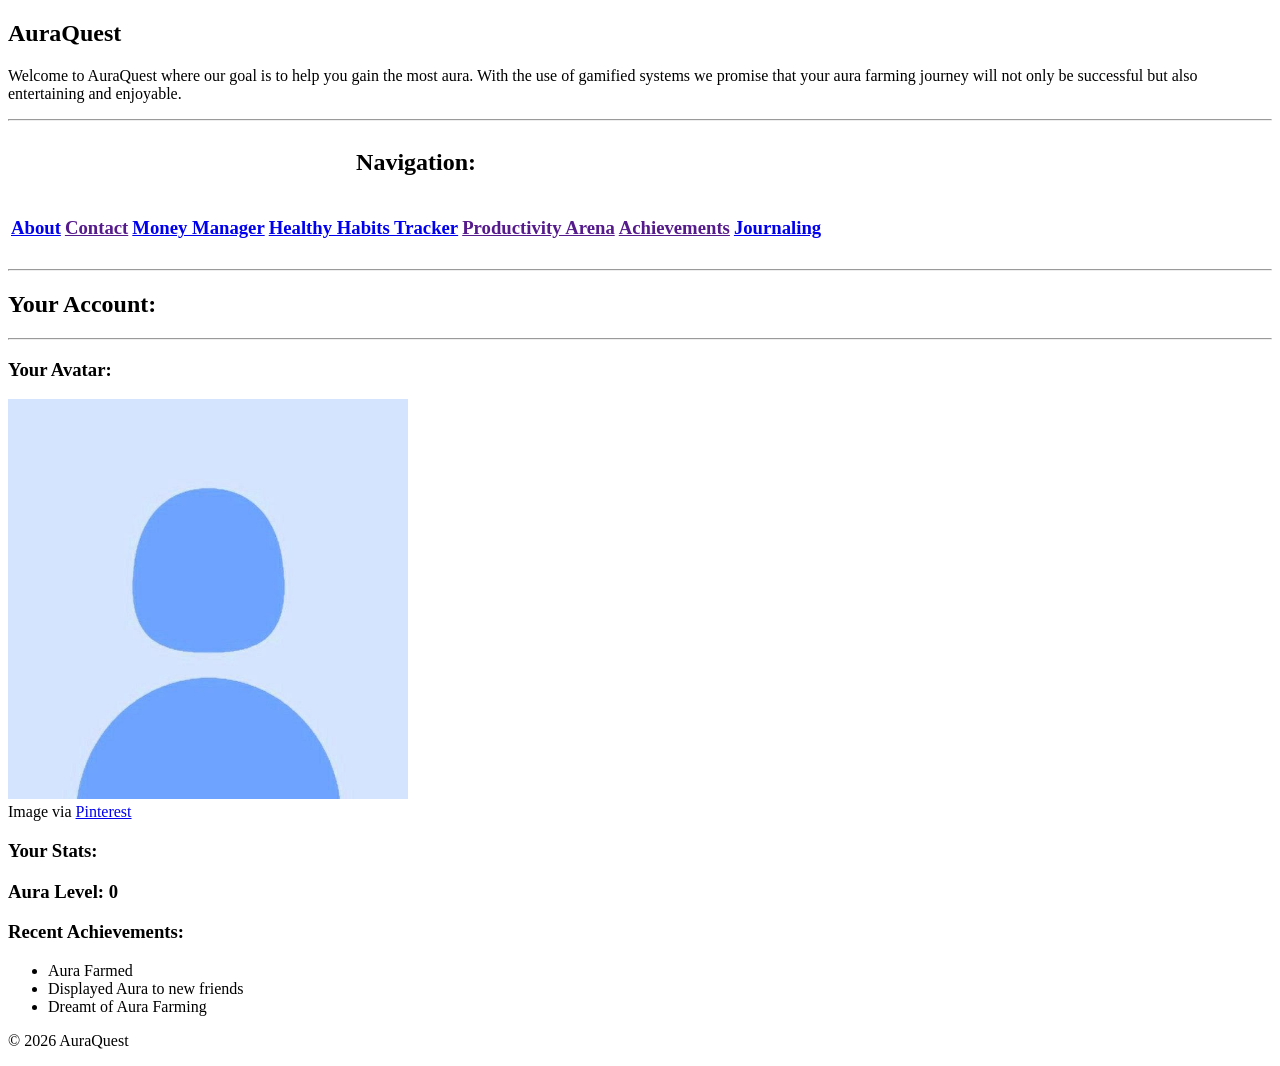
==== index.html @ ec95d41d "Add files via upload" ====
<!DOCTYPE html>
<html lang="en">
<title>AuraQuest | Home Dashboard</title>
<body>
    <section> <h1>AuraQuest</h1><!--This section displays the Header and the Description-->

        <p>Welcome to AuraQuest where our goal is to help you 
            gain the most aura. With the use of gamified 
            systems we promise that your aura farming 
            journey will not only be successful
            but also entertaining and enjoyable.
        </p>
        <hr>
    </section>
    <section><!--This section displays the navigation table-->
        <table>
            <caption><h2>Navigation:</h2></caption>
            <tr>
            <td>
                <nav>
                    <a href="about.html"><h3>About</h3></a>
                </nav>
            </td>
            <td>
                <nav>
                    <a href=""><h3>Contact</h3></a>
                </nav>
            </td>
            <td>
                <nav>
                    <a href="money_manager.html"><h3>Money Manager</h3></a>
                </nav>
            </td>
            <td>
                <nav>
                    <a href="health_tracker.html"><h3>Healthy Habits Tracker</h3></a>
                </nav>
            </td>
            <td>
                <nav>
                    <a href=""><h3>Productivity Arena</h3></a>
                </nav>
            </td>
            <td>
                <nav>
                    <a href=""><h3>Achievements</h3></a>
                </nav>
            </td>
            <td>
                <nav>
                    <a href="journal.html"><h3>Journaling</h3></a>
                </nav>
            </td>
            </tr>
        </table>
        <hr>
    </section>
    <section><h2>Your Account:</h2><!--This section will display the user avatar and their level and recent achievements-->
        <hr>
        <h3>Your Avatar:</h3>
        <!--Image from Pinterest https://id.pinterest.com/pin/1077978860777984654/-->
        <img src="Images/Default.jpg" alt="Profile Picture" height="400" width="400">
        <br>Image via <a href="https://id.pinterest.com/pin/1077978860777984654/">Pinterest </a>
        <h3>Your Stats:</h3>
        <h3>Aura Level: 0</h3>
        <h3>Recent Achievements:</h3>
        <ul>
            <li>
                Aura Farmed
            </li>
            <li>
                Displayed Aura to new friends
            </li>
            <li>
                Dreamt of Aura Farming
            </li>
        </ul>
    </section>
<footer>
    <p>&copy; 2026 AuraQuest</p>
</footer>
</body>
</html>
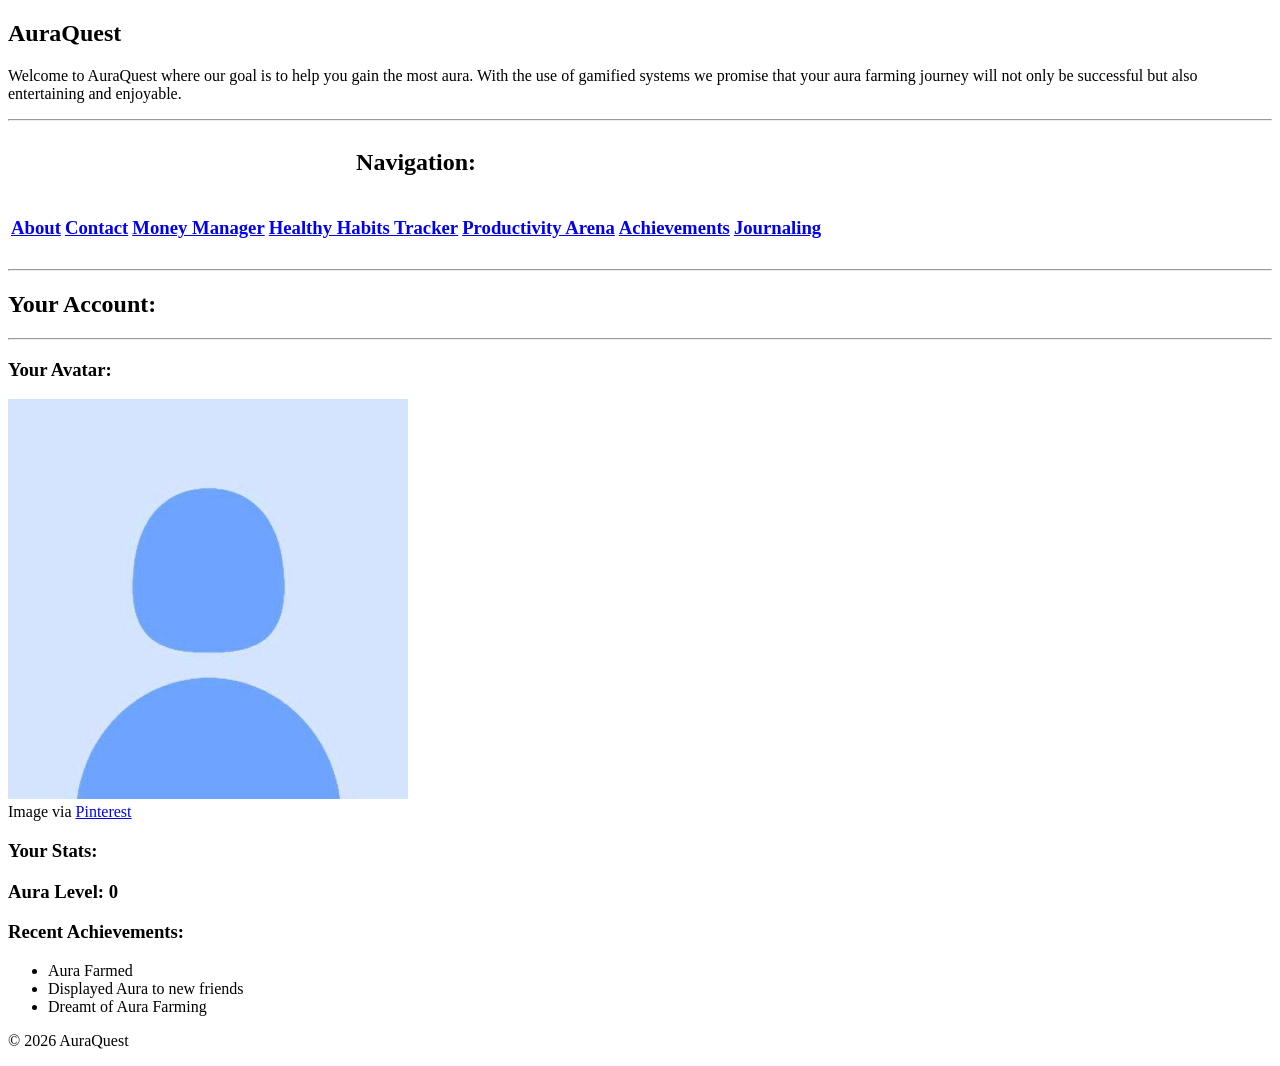
==== commit c5f7730f: "Fix navigation links and update HTML structure added it for contact achievements and productivity" ====
--- a/index.html
+++ b/index.html
@@ -23,7 +23,7 @@
             </td>
             <td>
                 <nav>
-                    <a href=""><h3>Contact</h3></a>
+                    <a href="contact.html"><h3>Contact</h3></a>
                 </nav>
             </td>
             <td>
@@ -38,12 +38,12 @@
             </td>
             <td>
                 <nav>
-                    <a href=""><h3>Productivity Arena</h3></a>
+                    <a href="productivity.html"><h3>Productivity Arena</h3></a>
                 </nav>
             </td>
             <td>
                 <nav>
-                    <a href=""><h3>Achievements</h3></a>
+                    <a href="achievements.html"><h3>Achievements</h3></a>
                 </nav>
             </td>
             <td>
@@ -80,4 +80,5 @@
     <p>&copy; 2026 AuraQuest</p>
 </footer>
 </body>
-</html>+
+</html>
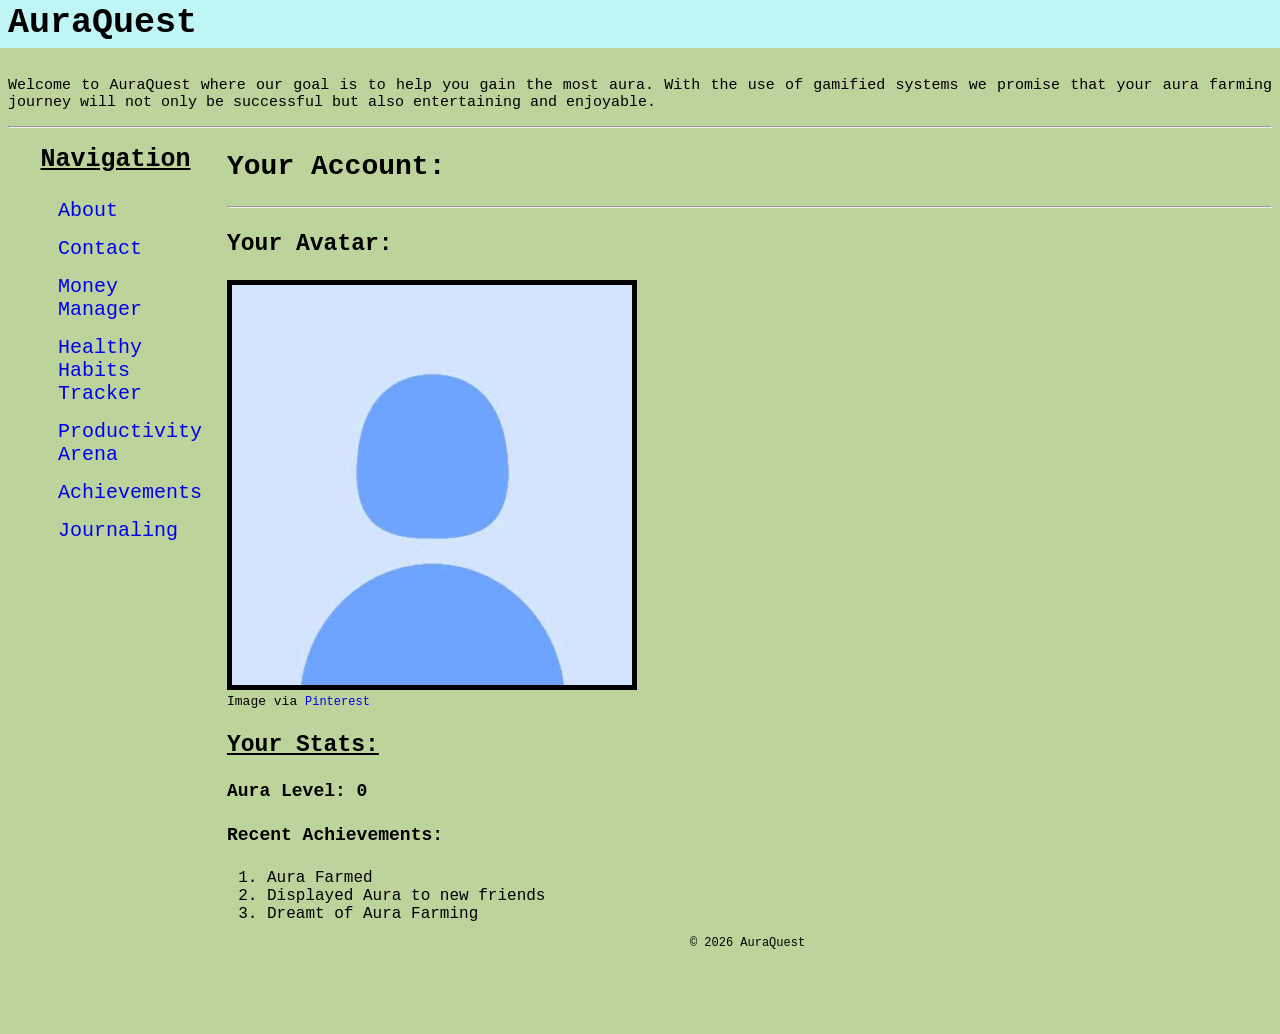
==== commit 23a69ca1: "CSS and index.html fix" ====
--- a/index.html
+++ b/index.html
@@ -1,10 +1,14 @@
 <!DOCTYPE html>
 <html lang="en">
-<title>AuraQuest | Home Dashboard</title>
+<head>
+    <meta charset="UTF-8">
+    <title>AuraQuest | Home Dashboard</title>
+    <link rel="stylesheet" href="styles.css">
+</head>
 <body>
-    <section> <h1>AuraQuest</h1><!--This section displays the Header and the Description-->
+    <section> <h1 id="homePage">AuraQuest</h1><!--This section displays the Header and the Description-->
 
-        <p>Welcome to AuraQuest where our goal is to help you 
+        <p id="description">Welcome to AuraQuest where our goal is to help you 
             gain the most aura. With the use of gamified 
             systems we promise that your aura farming 
             journey will not only be successful
@@ -12,70 +16,47 @@
         </p>
         <hr>
     </section>
-    <section><!--This section displays the navigation table-->
-        <table>
-            <caption><h2>Navigation:</h2></caption>
-            <tr>
-            <td>
-                <nav>
-                    <a href="about.html"><h3>About</h3></a>
-                </nav>
-            </td>
-            <td>
-                <nav>
-                    <a href="contact.html"><h3>Contact</h3></a>
-                </nav>
-            </td>
-            <td>
-                <nav>
-                    <a href="money_manager.html"><h3>Money Manager</h3></a>
-                </nav>
-            </td>
-            <td>
-                <nav>
-                    <a href="health_tracker.html"><h3>Healthy Habits Tracker</h3></a>
-                </nav>
-            </td>
-            <td>
-                <nav>
-                    <a href="productivity.html"><h3>Productivity Arena</h3></a>
-                </nav>
-            </td>
-            <td>
-                <nav>
-                    <a href="achievements.html"><h3>Achievements</h3></a>
-                </nav>
-            </td>
-            <td>
-                <nav>
-                    <a href="journal.html"><h3>Journaling</h3></a>
-                </nav>
-            </td>
-            </tr>
-        </table>
-        <hr>
-    </section>
-    <section><h2>Your Account:</h2><!--This section will display the user avatar and their level and recent achievements-->
+    <!--This is the navigation side -->
+    <nav id="mainNav">
+        <p id="navText"><u>Navigation</u></p>
+        <ul id="navUL">
+            <li><a href="about.html">About</a></li>
+            <br>
+            <li><a href="contact.html">Contact</a></li>
+            <br>
+            <li><a href="money_manager.html">Money Manager</a></li>
+            <br>
+            <li><a href="health_tracker.html">Healthy Habits Tracker</a></li>
+            <br>
+            <li><a href="productivity.html">Productivity Arena</a></li>
+            <br>
+            <li><a href="achievements.html">Achievements</a></li>
+            <br>
+            <li><a href="journal.html">Journaling</a></li>
+        </ul>
+    </nav>
+    
+    <main><h2>Your Account:</h2><!--This section will display the user avatar and their level and recent achievements-->
         <hr>
         <h3>Your Avatar:</h3>
         <!--Image from Pinterest https://id.pinterest.com/pin/1077978860777984654/-->
-        <img src="Images/Default.jpg" alt="Profile Picture" height="400" width="400">
-        <br>Image via <a href="https://id.pinterest.com/pin/1077978860777984654/">Pinterest </a>
-        <h3>Your Stats:</h3>
-        <h3>Aura Level: 0</h3>
-        <h3>Recent Achievements:</h3>
-        <ul>
-            <li>
+        <img id="pfp" src="Images/Default.jpg" alt="Profile Picture" height="400" width="400">
+        <br>Image via <a id="pintrest" href="https://id.pinterest.com/pin/1077978860777984654/">Pinterest </a>
+        <h3><u>Your Stats:</u></h3>
+        <h4>Aura Level: 0</h4>
+        <h4>Recent Achievements:</h4>
+        <ol id="achieve">
+            <li class="achieve">
                 Aura Farmed
             </li>
-            <li>
+            <li class="achieve">
                 Displayed Aura to new friends
             </li>
-            <li>
+            <li class="achieve">
                 Dreamt of Aura Farming
             </li>
-        </ul>
-    </section>
+        </ol>
+    </main>
 <footer>
     <p>&copy; 2026 AuraQuest</p>
 </footer>
--- a/styles.css
+++ b/styles.css
@@ -0,0 +1,87 @@
+h1 {
+    background-color: rgb(192, 245, 245);
+    font-weight: bold;
+    font-size: 35px;
+    width:100vw;
+    margin-top: 2px;
+    margin-left:-10px;
+    padding:5px;
+    text-indent: 5px;
+    
+}
+
+#homePage {
+    margin-top:-10px;
+}
+
+h2 {
+    font-weight: bold;
+    font-size: 28px;
+}
+
+h3 {
+    font-size: 23px;
+}
+
+h4 {
+    font-size: 18px;
+}
+
+
+#description {
+    font-size: 15px;
+    text-align: justify;
+    
+}
+
+body {
+    background-color: rgb(188, 212, 156);
+    font-family: monospace;
+}
+
+#mainNav {
+    float:left;
+    width:195px;
+    height:100vh;
+    padding:10px;
+    margin-top: -25px;
+    
+}
+
+#navUL {
+    list-style-type: none;
+}
+
+
+a{
+    text-decoration: none;
+    font-size: 20px;
+    
+}
+
+#navText {
+    text-align: center;
+    font-weight: bolder;
+    font-size: 25px;
+    
+}
+#pfp {
+    border: 5px solid black;
+}
+
+#pintrest{
+    font-size: 12px;
+}
+
+main {
+    margin-left:219px;
+}
+
+.achieve {
+    font-size: 16px;
+}
+
+footer {
+    text-align: center;
+    font-size: 12px;
+}
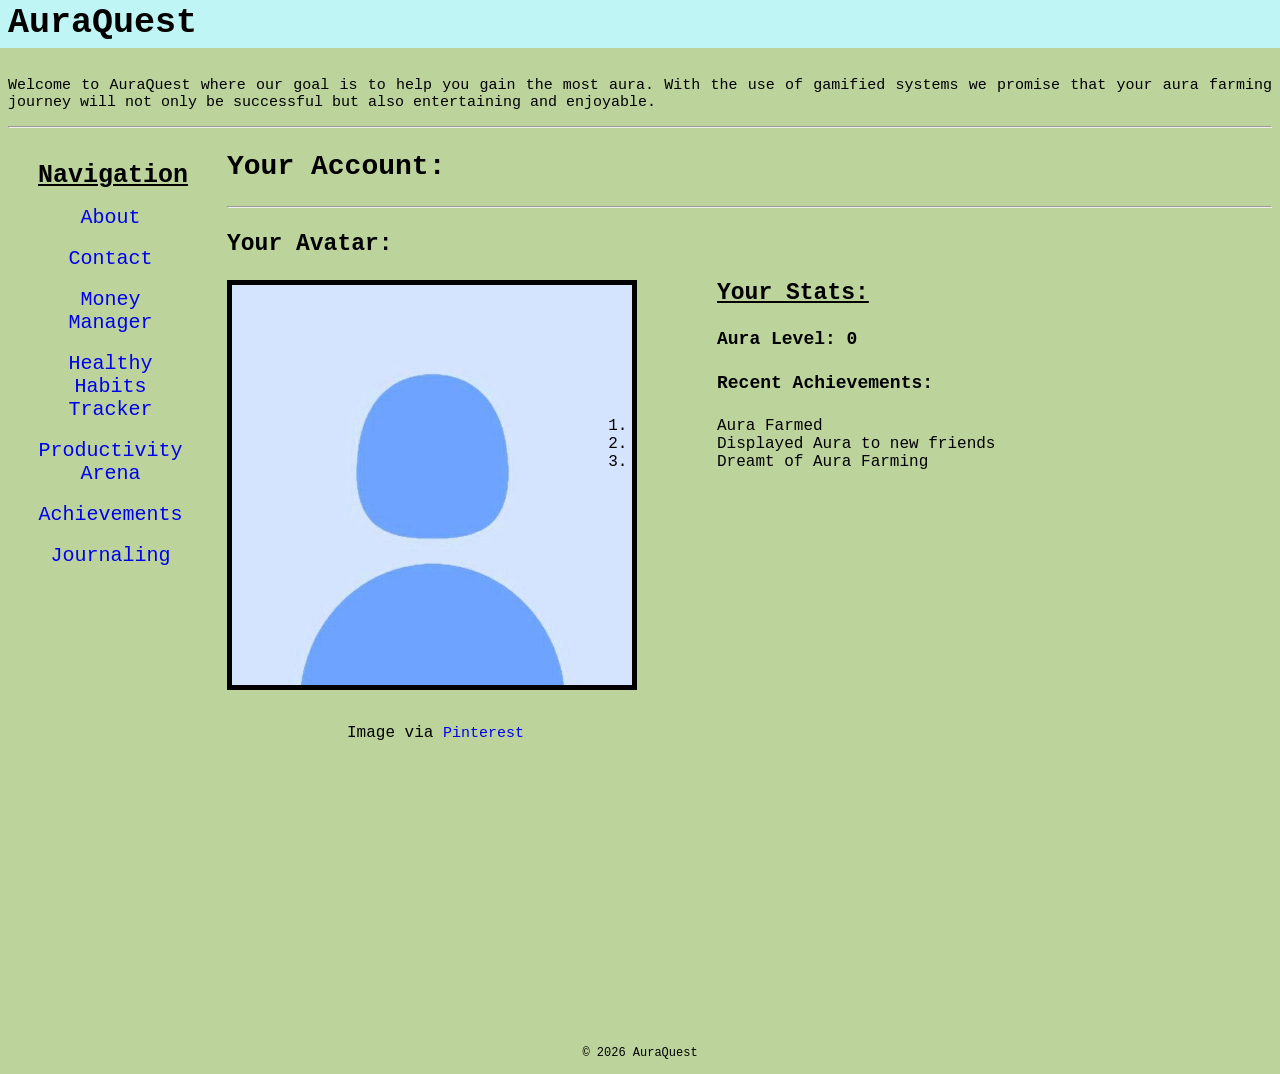
==== commit c00911df: "Responsive design for index.html and individual css file along with migration of specific css elemen" ====
--- a/index.html
+++ b/index.html
@@ -2,8 +2,10 @@
 <html lang="en">
 <head>
     <meta charset="UTF-8">
+    <meta name="viewport" content="width=device-width, initial-scale=1">
     <title>AuraQuest | Home Dashboard</title>
     <link rel="stylesheet" href="styles.css">
+    <link rel="stylesheet" href="indexStyles.css">
 </head>
 <body>
     <section> <h1 id="homePage">AuraQuest</h1><!--This section displays the Header and the Description-->
@@ -39,23 +41,27 @@
     <main><h2>Your Account:</h2><!--This section will display the user avatar and their level and recent achievements-->
         <hr>
         <h3>Your Avatar:</h3>
-        <!--Image from Pinterest https://id.pinterest.com/pin/1077978860777984654/-->
-        <img id="pfp" src="Images/Default.jpg" alt="Profile Picture" height="400" width="400">
-        <br>Image via <a id="pintrest" href="https://id.pinterest.com/pin/1077978860777984654/">Pinterest </a>
-        <h3><u>Your Stats:</u></h3>
-        <h4>Aura Level: 0</h4>
-        <h4>Recent Achievements:</h4>
-        <ol id="achieve">
-            <li class="achieve">
-                Aura Farmed
-            </li>
-            <li class="achieve">
-                Displayed Aura to new friends
-            </li>
-            <li class="achieve">
-                Dreamt of Aura Farming
-            </li>
-        </ol>
+    <section id="pfpAndCite">
+            <!--Image from Pinterest https://id.pinterest.com/pin/1077978860777984654/-->
+            <img id="pfp" src="Images/Default.jpg" alt="Profile Picture" height="400" width="400">
+            <br><p id="citation">Image via <a id="pintrest" href="https://id.pinterest.com/pin/1077978860777984654/">Pinterest </a></p>
+        </section>
+        <section id="stats">
+            <h3><u>Your Stats:</u></h3>
+            <h4>Aura Level: 0</h4>
+            <h4>Recent Achievements:</h4>
+            <ol id="achieve">
+                <li class="achieve">
+                    Aura Farmed
+                </li>
+                <li class="achieve">
+                    Displayed Aura to new friends
+                </li>
+                <li class="achieve">
+                    Dreamt of Aura Farming
+                </li>
+            </ol>
+        </section>
     </main>
 <footer>
     <p>&copy; 2026 AuraQuest</p>
--- a/styles.css
+++ b/styles.css
@@ -10,9 +10,6 @@
     
 }
 
-#homePage {
-    margin-top:-10px;
-}
 
 h2 {
     font-weight: bold;
@@ -36,22 +33,8 @@
 
 body {
     background-color: rgb(188, 212, 156);
-    font-family: monospace;
+    font-family: monospace, Arial, sans-serif;
 }
-
-#mainNav {
-    float:left;
-    width:195px;
-    height:100vh;
-    padding:10px;
-    margin-top: -25px;
-    
-}
-
-#navUL {
-    list-style-type: none;
-}
-
 
 a{
     text-decoration: none;
@@ -59,27 +42,10 @@
     
 }
 
-#navText {
-    text-align: center;
-    font-weight: bolder;
-    font-size: 25px;
-    
-}
-#pfp {
-    border: 5px solid black;
+a:hover {
+    color:red;
 }
 
-#pintrest{
-    font-size: 12px;
-}
-
-main {
-    margin-left:219px;
-}
-
-.achieve {
-    font-size: 16px;
-}
 
 footer {
     text-align: center;
--- a/indexStyles.css
+++ b/indexStyles.css
@@ -0,0 +1,90 @@
+#homePage {
+    margin-top:-10px;
+}
+
+#mainNav {
+    display:block;
+    margin: auto;
+    margin-top: -15px;
+    margin-bottom: -15px;
+    text-align: center;
+    width: 95vw;
+    background-color: rgb(157, 216, 162);   
+    border: 1px solid black;
+    
+}
+
+#navUL {
+    list-style-type: none;
+}
+
+#navText {
+    display: none;
+}
+#pfp {
+    display: block;
+    border: 5px solid black;
+    margin: auto;
+}
+
+#pintrest{
+    font-size: 15px;
+}
+
+#citation {
+    text-align: center;
+}
+
+.achieve {
+    font-size: 16px;
+}
+
+@media (min-width:768px) {
+    #mainNav {
+        float:left;
+        width:195px;
+        height:100vh;
+        margin-left: -15px;
+        margin-top: 25px;
+        background: none;
+        border: none;
+    }
+    #navText {
+        display: inline;
+        text-align: center;
+        font-weight: bolder;
+        font-size: 25px;
+        margin-left: 45px;   
+    }
+
+    main {
+        margin-left:219px;
+    }
+
+}
+
+@media (min-width:992px) {
+    #pfp {
+    margin: 0px;
+    }
+
+    #citation {
+    text-indent: 7.5em;
+    text-align: left;
+    }
+
+    #pfpAndCite {
+        float:left;
+    }
+
+    #stats {
+        text-indent: 5em;
+    }
+
+    
+
+    footer {
+        clear:both;
+    }
+}
+
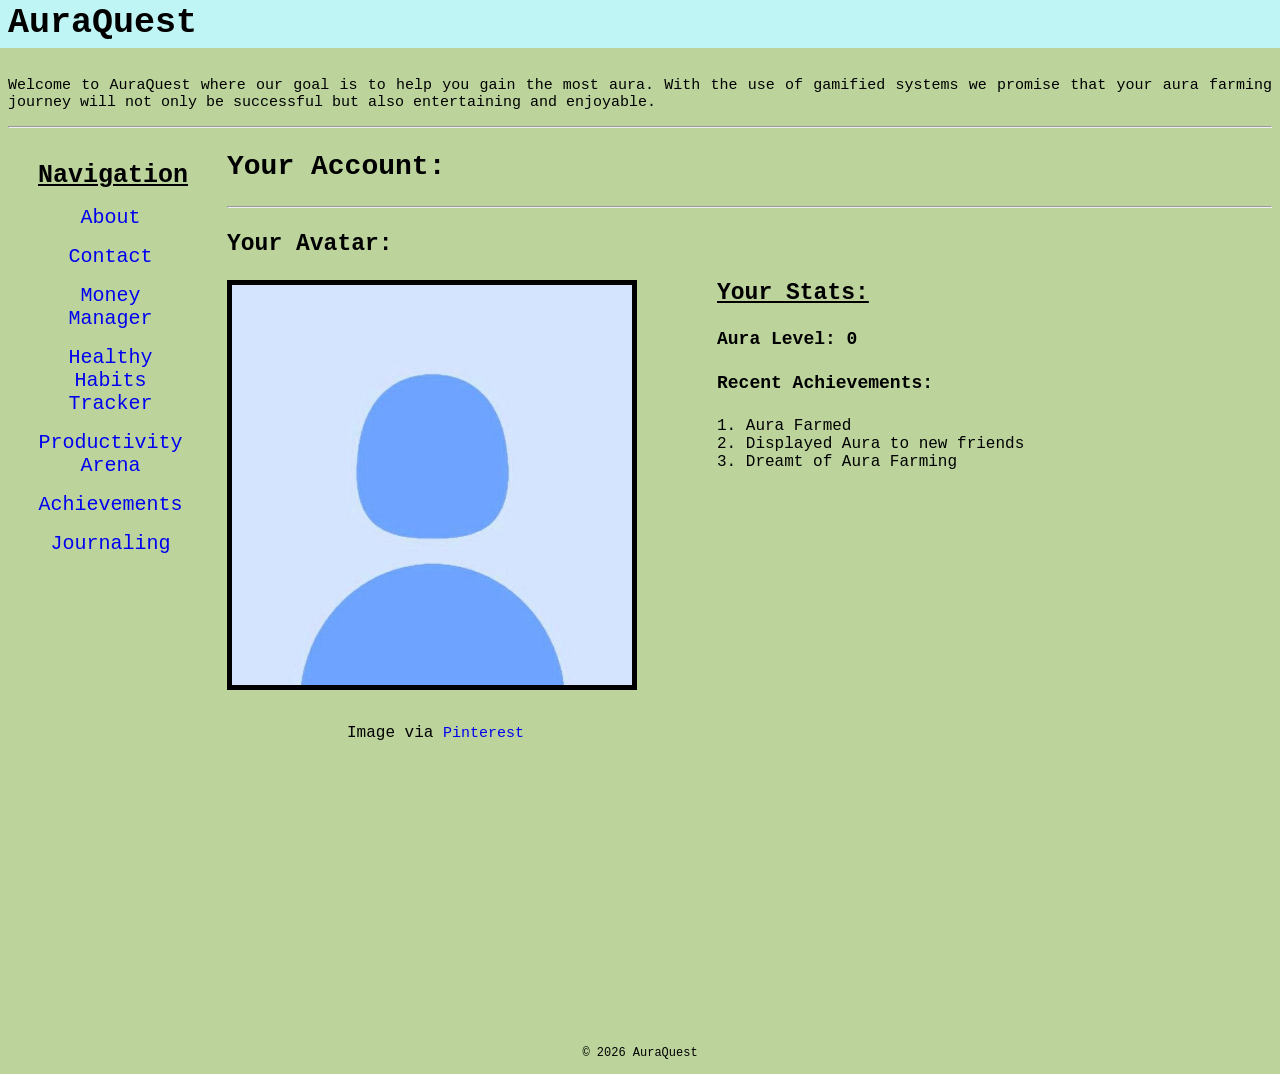
==== commit 536c226f: "Index and Money Manager css and html cleanup" ====
--- a/index.html
+++ b/index.html
@@ -22,19 +22,13 @@
     <nav id="mainNav">
         <p id="navText"><u>Navigation</u></p>
         <ul id="navUL">
-            <li><a href="about.html">About</a></li>
-            <br>
-            <li><a href="contact.html">Contact</a></li>
-            <br>
-            <li><a href="money_manager.html">Money Manager</a></li>
-            <br>
-            <li><a href="health_tracker.html">Healthy Habits Tracker</a></li>
-            <br>
-            <li><a href="productivity.html">Productivity Arena</a></li>
-            <br>
-            <li><a href="achievements.html">Achievements</a></li>
-            <br>
-            <li><a href="journal.html">Journaling</a></li>
+            <li><p><a href="about.html">About</a></p></li>
+            <li><p><a href="contact.html">Contact</a></p></li>
+            <li><p><a href="money_manager.html">Money Manager</a></p></li>
+            <li><p><a href="health_tracker.html">Healthy Habits Tracker</a></p></li>
+            <li><p><a href="productivity.html">Productivity Arena</a></p></li>  
+            <li><p><a href="achievements.html">Achievements</a></p></li> 
+            <li><p><a href="journal.html">Journaling</a></p></li>
         </ul>
     </nav>
     
--- a/indexStyles.css
+++ b/indexStyles.css
@@ -63,7 +63,7 @@
 
 }
 
-@media (min-width:992px) {
+@media (min-width:1024px) {
     #pfp {
     margin: 0px;
     }
@@ -81,7 +81,9 @@
         text-indent: 5em;
     }
 
-    
+    #achieve {
+        list-style-position: inside;
+    }
 
     footer {
         clear:both;
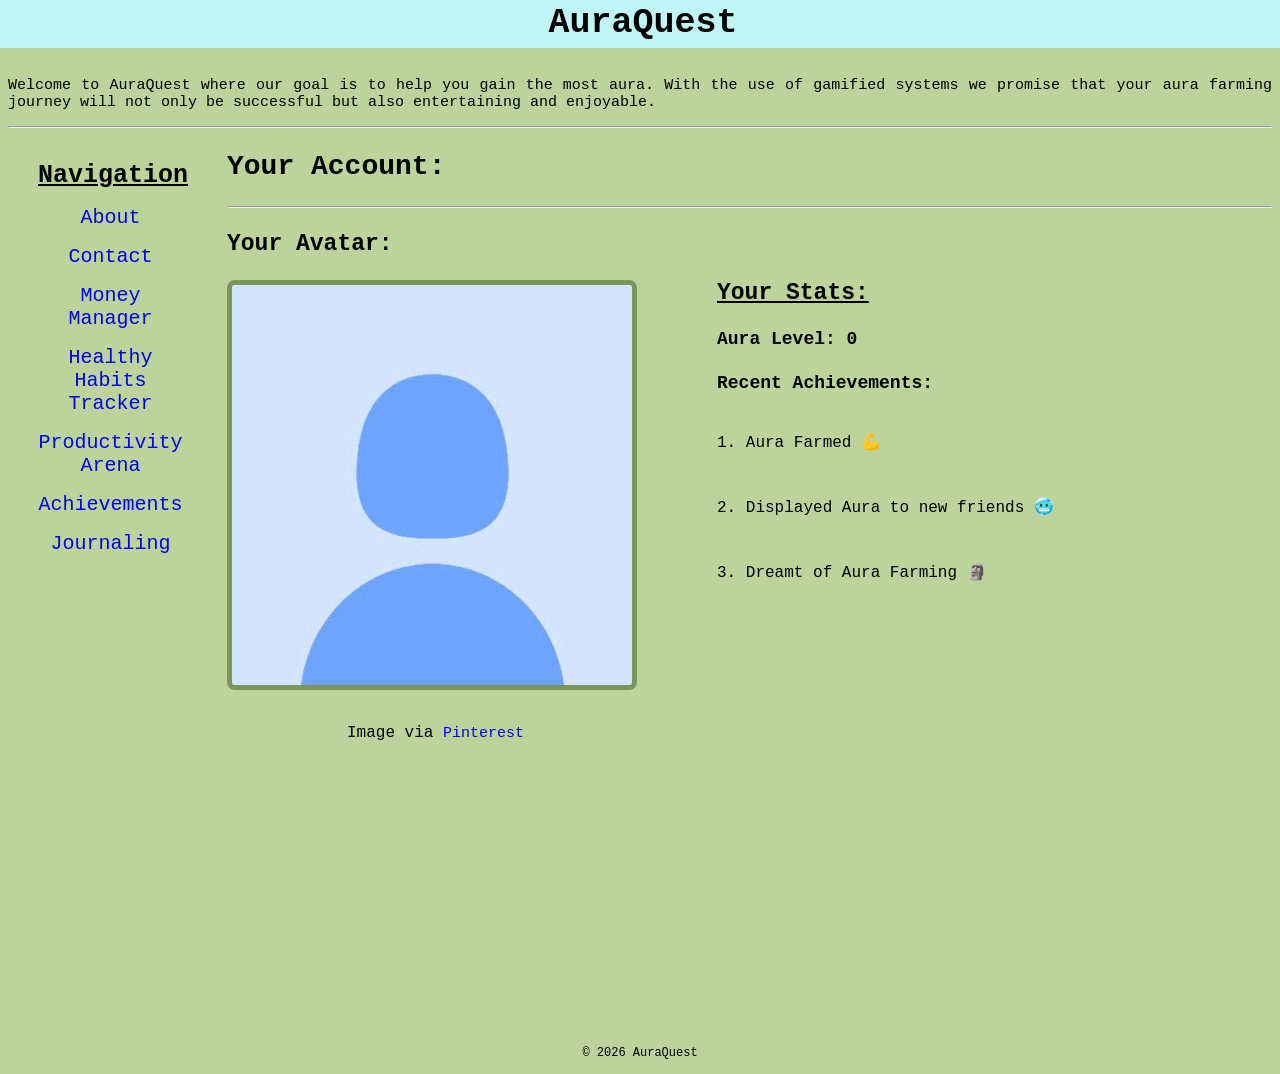
==== commit 09eb836e: "index and money manager updates" ====
--- a/index.html
+++ b/index.html
@@ -46,13 +46,13 @@
             <h4>Recent Achievements:</h4>
             <ol id="achieve">
                 <li class="achieve">
-                    Aura Farmed
+                    Aura Farmed 💪
                 </li>
                 <li class="achieve">
-                    Displayed Aura to new friends
+                    Displayed Aura to new friends 🥶
                 </li>
                 <li class="achieve">
-                    Dreamt of Aura Farming
+                    Dreamt of Aura Farming 🗿
                 </li>
             </ol>
         </section>
--- a/styles.css
+++ b/styles.css
@@ -6,8 +6,7 @@
     margin-top: 2px;
     margin-left:-10px;
     padding:5px;
-    text-indent: 5px;
-    
+    text-align: center;
 }
 
 
--- a/indexStyles.css
+++ b/indexStyles.css
@@ -23,8 +23,9 @@
 }
 #pfp {
     display: block;
-    border: 5px solid black;
     margin: auto;
+    border-radius: 8px;
+    border: 5px solid rgb(120,150,90);
 }
 
 #pintrest{
@@ -33,6 +34,15 @@
 
 #citation {
     text-align: center;
+}
+
+ol li {
+    background-color: rgb(230,245,220);
+    width: 75%;
+    margin: 15px;
+    padding: 15px;
+    border-radius: 8px;
+    list-style-type: inside;
 }
 
 .achieve {
@@ -61,6 +71,8 @@
         margin-left:219px;
     }
 
+
+
 }
 
 @media (min-width:1024px) {
@@ -85,8 +97,18 @@
         list-style-position: inside;
     }
 
+    ol li {
+        background-color: rgb(188, 212, 156);
+        width: 100%;
+        margin: 15px;
+        padding: 15px;
+        border-radius: 0px;
+    }
+
     footer {
         clear:both;
     }
+
+
 }
 
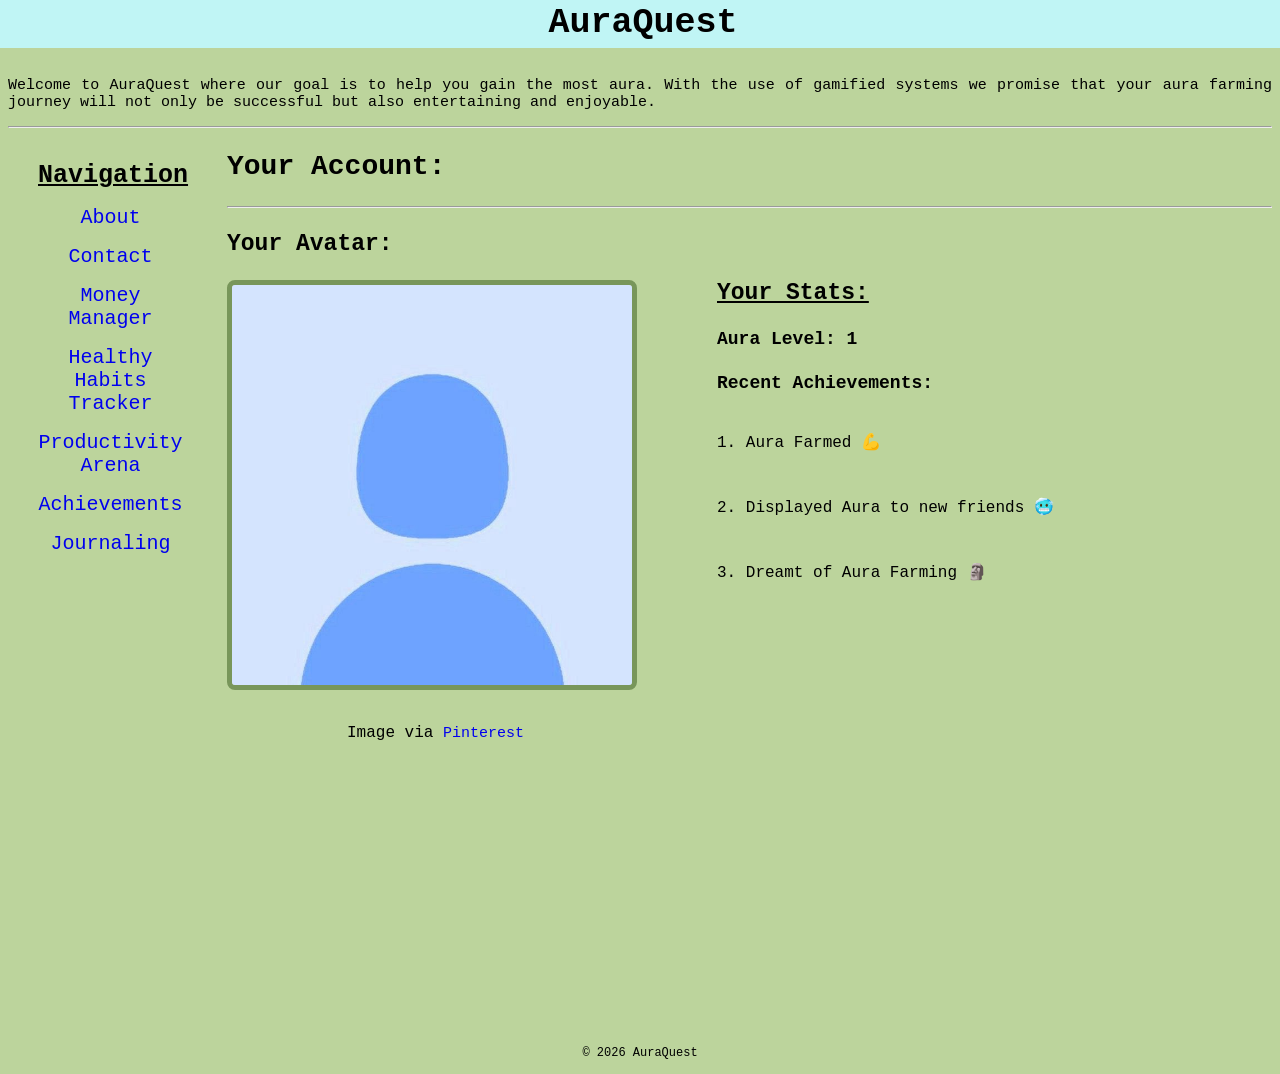
==== commit 0cbd0ab2: "JavaScript files for index and money_manager" ====
--- a/index.html
+++ b/index.html
@@ -6,6 +6,7 @@
     <title>AuraQuest | Home Dashboard</title>
     <link rel="stylesheet" href="styles.css">
     <link rel="stylesheet" href="indexStyles.css">
+    <script src="indexScript.js" type="text/javascript" defer></script>
 </head>
 <body>
     <section> <h1 id="homePage">AuraQuest</h1><!--This section displays the Header and the Description-->
@@ -42,7 +43,7 @@
         </section>
         <section id="stats">
             <h3><u>Your Stats:</u></h3>
-            <h4>Aura Level: 0</h4>
+            <h4 id="level">Aura Level: 0</h4>
             <h4>Recent Achievements:</h4>
             <ol id="achieve">
                 <li class="achieve">
